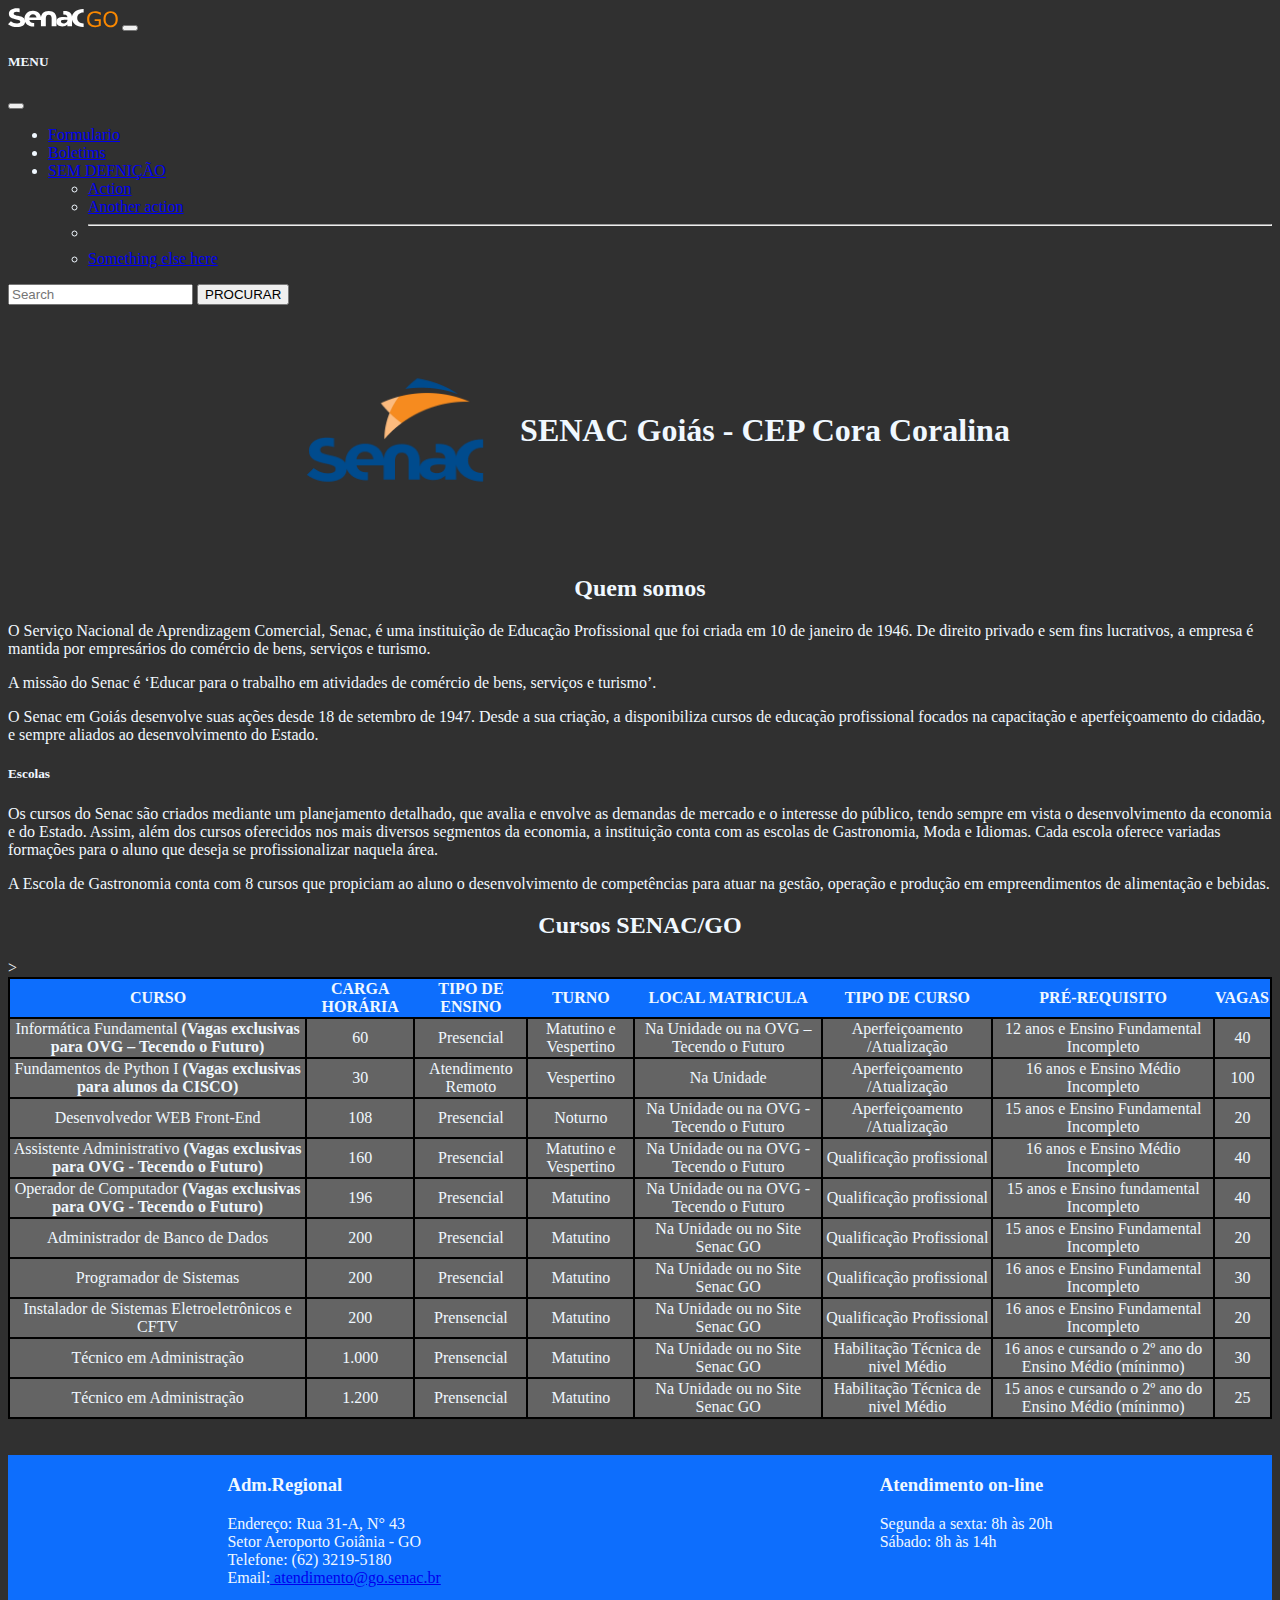
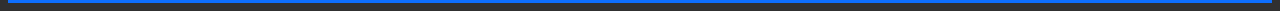
==== index.html @ 38962524 "IMPLEMENTAÇÃO DOS CODIGOS DAS MEDIAS DE NOTAS(falta concluir)AINDA FALHO lincamento do index com a  " ====
<!DOCTYPE html>
<html lang="pt-BR">

<head>
  <meta charset="UTF-8" />
  <meta http-equiv="X-UA-Compatible" content="IE=edge" />
  <meta name="viewport" content="width=device-width, initial-scale=1.0" />
  <link href="https://cdn.jsdelivr.net/npm/bootstrap@5.3.0-alpha3/dist/css/bootstrap.min.css" rel="stylesheet"
    integrity="sha384-KK94CHFLLe+nY2dmCWGMq91rCGa5gtU4mk92HdvYe+M/SXH301p5ILy+dN9+nJOZ" crossorigin="anonymous">
  <script src="https://cdn.jsdelivr.net/npm/bootstrap@5.3.0-alpha3/dist/js/bootstrap.bundle.min.js"
    integrity="sha384-ENjdO4Dr2bkBIFxQpeoTz1HIcje39Wm4jDKdf19U8gI4ddQ3GYNS7NTKfAdVQSZe"
    crossorigin="anonymous"></script>
  <link rel="stylesheet" href="css/style.css" />
  <title>SENAC-GO | PSG</title>
</head>

<body>
  <!-- navbar do site -->
  <header>
    <nav class="navbar bg-primary fixed-top" data-bs-theme="dark">
      <div class="container-fluid">
        <a class="navbar-brand" href=""><img src="img/logo-mobile.svg" alt=""></a>
        <button class="navbar-toggler" type="button" data-bs-toggle="offcanvas" data-bs-target="#offcanvasNavbar"
          aria-controls="offcanvasNavbar" aria-label="Toggle navigation">
          <span class="navbar-toggler-icon"></span>
        </button>
        <div class="offcanvas offcanvas-end" tabindex="-1" id="offcanvasNavbar" aria-labelledby="offcanvasNavbarLabel">
          <div class="offcanvas-header">
            <h5 class="offcanvas-title" id="offcanvasNavbarLabel">
              MENU
            </h5>
            <button type="button" class="btn-close" data-bs-dismiss="offcanvas" aria-label="Close"></button>
          </div>
          <div class="offcanvas-body">
            <ul class="navbar-nav justify-content-end flex-grow-1 pe-3">
              <li class="nav-item">
                <a class="nav-link active" aria-current="page" href="/pages/pagina1.html">Formulario</a>
              </li>
              <li class="nav-item">
                <a class="nav-link" href="/pages/pagina2.html">Boletims</a>
              </li>
              <li class="nav-item dropdown">
                <a class="nav-link dropdown-toggle" href="#" role="button" data-bs-toggle="dropdown"
                  aria-expanded="false">
                  SEM DEFNIÇÃO
                </a>
                <ul class="dropdown-menu">
                  <li><a class="dropdown-item" href="#">Action</a></li>
                  <li>
                    <a class="dropdown-item" href="#">Another action</a>
                  </li>
                  <li>
                    <hr class="dropdown-divider" />
                  </li>
                  <li>
                    <a class="dropdown-item" href="#">Something else here</a>
                  </li>
                </ul>
              </li>
            </ul>
            <form class="d-flex mt-3" role="search">
              <input class="form-control me-2" type="search" placeholder="Search" aria-label="Search" />
              <button class="btn btn-outline-primary" type="submit">
                PROCURAR
              </button>
            </form>
          </div>
        </div>
      </div>
    </nav>
  </header>

  <main>
    <div class="container-fluid">
      <div class="row">
        <div class="col-xs-12 col-sm-12 titulo">
          <img src="img/senaclogo.png" alt="logo senac" height="250px" width="250px">
          <h1>SENAC Goiás - CEP Cora Coralina</h1>
        </div>
        <div class="col-xs-12 col-sm-12">
          <h2>Quem somos</h2>
          <p>O Serviço Nacional de Aprendizagem Comercial, Senac, é uma instituição de Educação Profissional que foi
            criada em 10 de janeiro de 1946. De direito privado e sem fins lucrativos, a empresa é mantida por
            empresários do comércio de bens, serviços e turismo.</p>

          <p>A missão do Senac é ‘Educar para o trabalho em atividades de comércio de bens, serviços e turismo’.</p>

          <p>O Senac em Goiás desenvolve suas ações desde 18 de setembro de 1947. Desde a sua criação, a disponibiliza
            cursos de educação profissional focados na capacitação e aperfeiçoamento do cidadão, e sempre aliados ao
            desenvolvimento do Estado.</p>

          <h5>Escolas</h5>

          <p>Os cursos do Senac são criados mediante um planejamento detalhado, que avalia e envolve as demandas de
            mercado e o interesse do público, tendo sempre em vista o desenvolvimento da economia e do Estado. Assim,
            além dos cursos oferecidos nos mais diversos segmentos da economia, a instituição conta com as escolas de
            Gastronomia, Moda e Idiomas. Cada escola oferece variadas formações para o aluno que deseja se
            profissionalizar naquela área.</p>

          <p>A Escola de Gastronomia conta com 8 cursos que propiciam ao aluno o desenvolvimento de competências para
            atuar na gestão, operação e produção em empreendimentos de alimentação e bebidas.</p>
        </div>
        <div class="col-xs-12 col-sm-12">
          <h2>Cursos SENAC/GO</h2>
          <table>
            <thead>
              <tr>
                <th>CURSO</th>
                <th>CARGA HORÁRIA</th>
                <th>TIPO DE ENSINO</th>
                <th>TURNO</th>
                <th>LOCAL MATRICULA</th>
                <th>TIPO DE CURSO</th>
                <th>PRÉ-REQUISITO</th>
                <th>VAGAS</th>
              </tr>
            </thead>
            <tbody>
              <tr><!--PRIMEIRA LINHA-->
                <td>Informática Fundamental
                  <strong>(Vagas exclusivas para OVG – Tecendo o Futuro)</strong>
                </td>
                <td>60</td>
                <td>Presencial</td>
                <td>Matutino e Vespertino</td>
                <td>Na Unidade ou na OVG – Tecendo o Futuro</td>
                <td>Aperfeiçoamento <br>/Atualização</td>
                <td>12 anos e Ensino Fundamental Incompleto</td>
                <td>40</td>
              </tr>
            </tbody>
            <tbody>
              <tr><!--Segunda linha-->
                <td>Fundamentos de Python I <strong>(Vagas exclusivas para alunos da CISCO)</strong></td>
                <td>30</td>
                <td>Atendimento Remoto</td>
                <td>Vespertino</td>
                <td>Na Unidade</td>
                <td>Aperfeiçoamento <br> /Atualização</td>
                <td>16 anos e Ensino Médio Incompleto</td>
                <td>100</td>
              </tr>
            </tbody>
            <tbody>
              <tr><!--TERCEIRA LINHA-->
                <td>Desenvolvedor WEB Front-End</td>
                <td>108</td>
                <td>Presencial</td>
                <td>Noturno</td>
                <td>Na Unidade ou na OVG - Tecendo o Futuro</td>
                <td>Aperfeiçoamento <br> /Atualização</td>
                <td>15 anos e Ensino Fundamental Incompleto </td>
                <td>20</td>
              </tr>
            </tbody>
            <tbody>
              <tr><!--QUARTA LINHA-->
                <td>Assistente Administrativo <strong>(Vagas exclusivas para OVG - Tecendo o Futuro)</strong></td>
                <td>160</td>
                <td>Presencial</td>
                <td>Matutino e Vespertino</td>
                <td>Na Unidade ou na OVG - Tecendo o Futuro</td>
                <td>Qualificação profissional</td>
                <td>16 anos e Ensino Médio Incompleto</td>
                <td>40</td>
              </tr>
            </tbody>
            <tbody><!--QUINTA LINHA-->
              <tr>
                <td>Operador de Computador <strong>(Vagas exclusivas para OVG - Tecendo o Futuro)</strong></td>
                <td>196</td>
                <td>Presencial</td>
                <td>Matutino</td>
                <td>Na Unidade ou na OVG - Tecendo o Futuro</td>
                <td>Qualificação profissional</td>
                <td>15 anos e Ensino fundamental Incompleto</td>
                <td>40</td>
              </tr>
            </tbody>
            <tbody><!--SEXTA LINHA-->
              <tr>
                <td>Administrador de Banco de Dados</td>
                <td>200</td>
                <td>Presencial</td>
                <td>Matutino</td>
                <td>Na Unidade ou no Site Senac GO</td>
                <td>Qualificação Profissional</td>
                <td>15 anos e Ensino Fundamental Incompleto</td>
                <td>20</td>
              </tr>
            </tbody>
            <tbody><!--DECIMA PRIMEIRA LINHA-->
              <tr>
                <td>Programador de Sistemas</td>
                <td>200</td>
                <td>Presencial</td>
                <td>Matutino</td>
                <td>Na Unidade ou no Site Senac GO </td>
                <td>Qualificação profissional</td>
                <td>16 anos e Ensino Fundamental Incompleto</td>
                <td>30</td>
              </tr>
            </tbody>
            <tbody><!--DECIMA SEGUNDA LINHA-->
              <tr>
                <td>Instalador de Sistemas Eletroeletrônicos e CFTV</td>
                <td>200</td>
                <td>Prensencial</td>
                <td>Matutino</td>
                <td>Na Unidade ou no Site Senac GO</td>
                <td>Qualificação Profissional</td>
                <td>16 anos e Ensino Fundamental Incompleto</td>
                <td>20</td>
              </tr>
            </tbody>
            <tbody><!--DECIMA TERCEIRA LINHA-->
              <tr>
                <td>Técnico em Administração</td>
                <td>1.000</td>
                <td>Prensencial</td>
                <td>Matutino</td>
                <td>Na Unidade ou no Site Senac GO</td>
                <td>Habilitação Técnica de nivel Médio</td>
                <td>16 anos e cursando o 2º ano do Ensino Médio (míninmo)</td>
                <td>30</td>
              </tr>
            </tbody>
            <tbody><!--DECIMA QUARTA LINHA-->
              <tr>
                <td>Técnico em Administração</td>
                <td>1.200</td>
                <td>Prensencial</td>
                <td>Matutino</td>
                <td>Na Unidade ou no Site Senac GO</td>
                <td>Habilitação Técnica de nivel Médio</td>
                <td>15 anos e cursando o 2º ano do Ensino Médio (míninmo)</td>
                <td>25</td>
              </tr>
            </tbody><!--FIM DA TABELA-->>
          </table>
        </div>
      </div>
    </div> <!--fim do container-->
    </div> <!--fim do container-->
  </main><br><br>

  <footer class="d-flex"><!--RODAPE-->
    <div class="col-xs-12 col-sm-6">
      <h3>Adm.Regional</h3>
      <p>Endereço: Rua 31-A, N° 43 <br>
        Setor Aeroporto Goiânia - GO <br>
        Telefone: (62) 3219-5180 <br>
        Email:<a href="mailto:ouvidoria@ufesbr"> atendimento@go.senac.br</a></p>
    </div>
    <div class="col-xs-12 col-sm-6">
      <h3>Atendimento on-line</h3>
      <p>Segunda a sexta: 8h às 20h <br>
        Sábado: 8h às 14h</p>
    </div>
  </footer>
</body>

</html>
---- css/style.css ----
body {
    color: aliceblue;
    background: #303030;
}
.titulo{
    display: flex;
    justify-content: center;
    align-items: center;
    
}
h1,h2 {
    text-align: center;
}

table {
    border: 2px solid black;
    border-collapse: collapse;
    background: rgb(100, 100, 100);
    text-align: center;
}

th {
    background: #0D6EFD;
}

tr {
    border: 2px solid black;
}

td {
    border: 2px solid black;
}

footer {
    display: flex;
    justify-content: space-around;
    background-color: #0D6EFD;
}

/* Pagina1 */
.formulario{
    text-align: center;
}
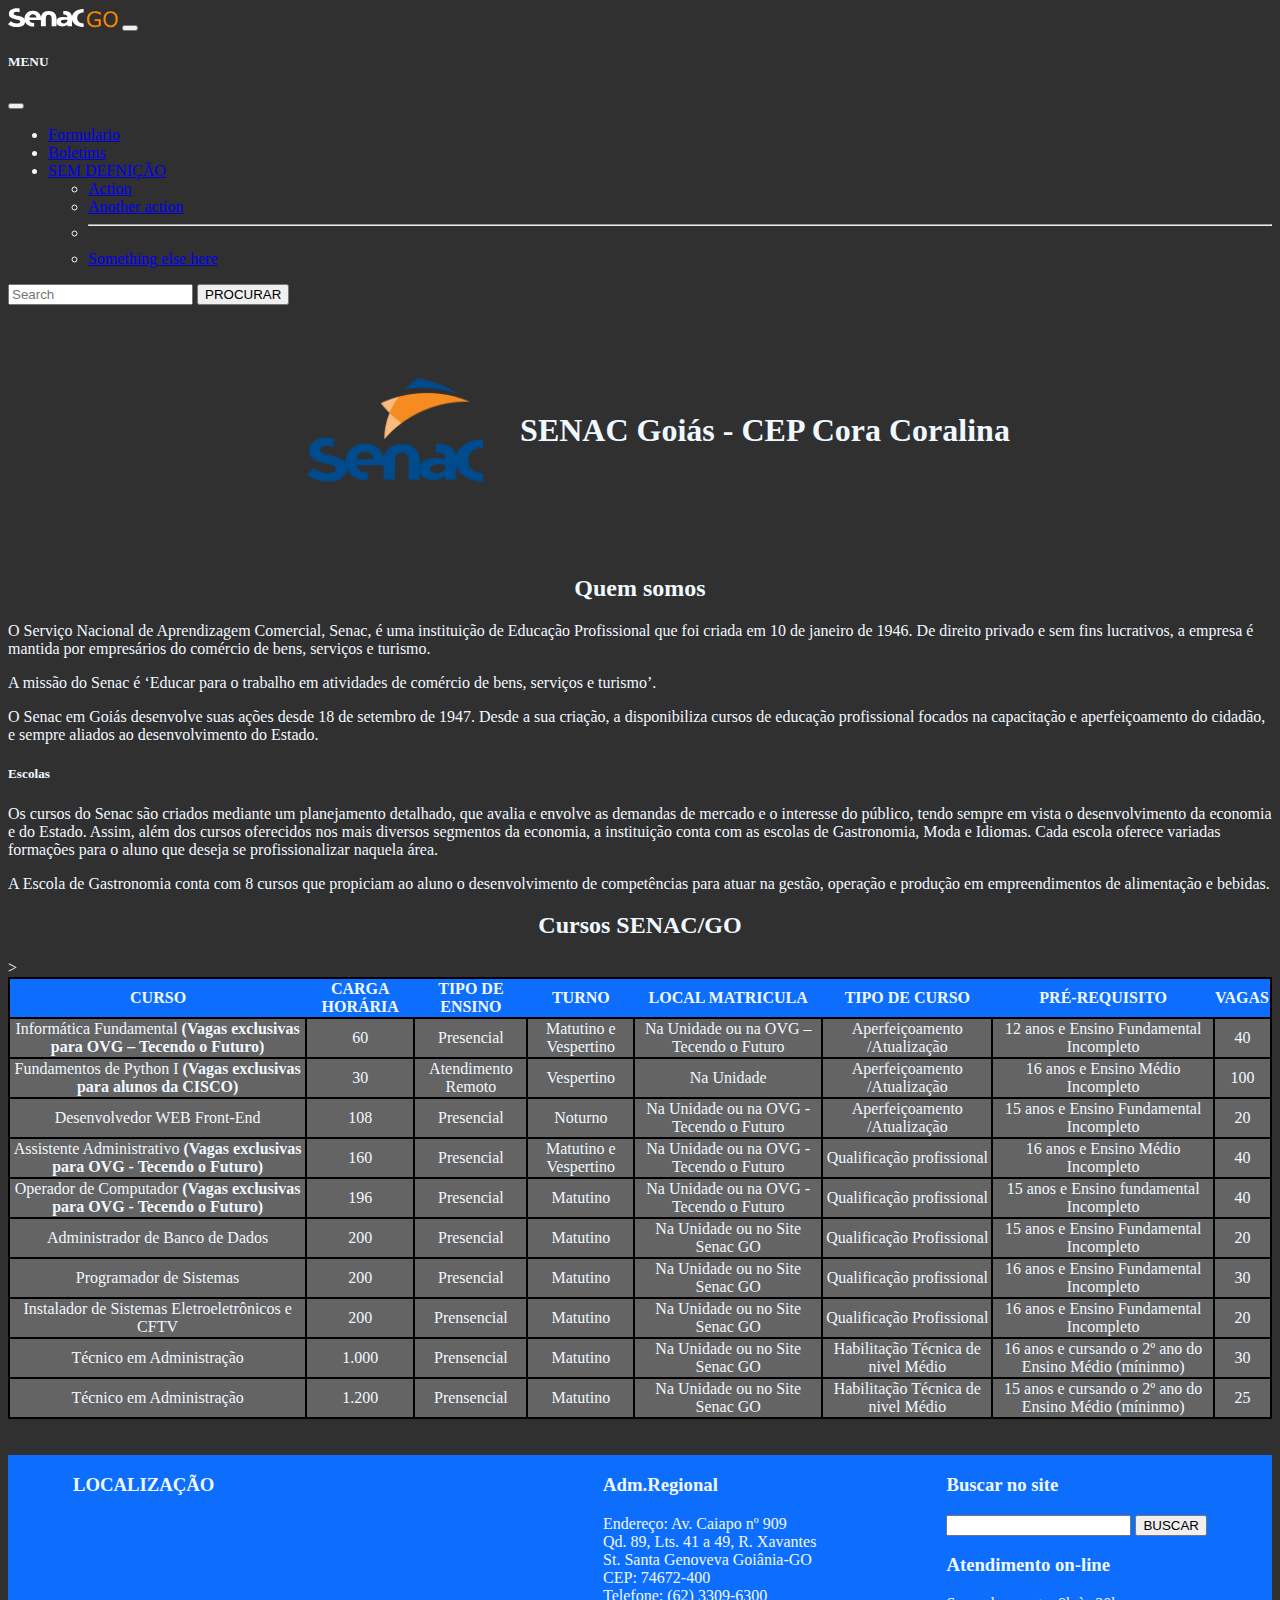
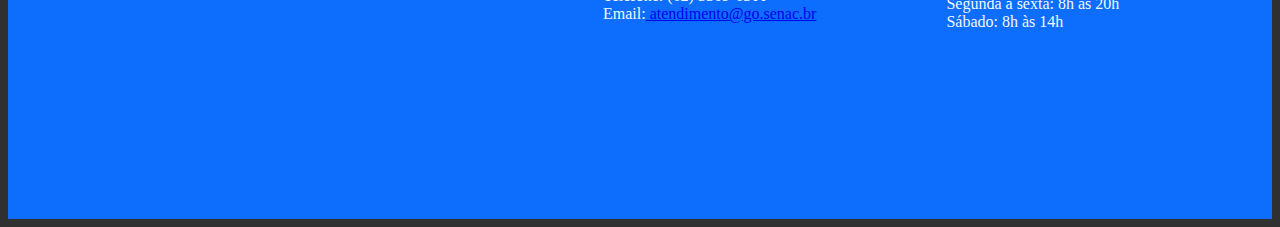
==== commit a4e46ee2: "implementações em gerais site funcional personalização do footer e css do site em geral" ====
--- a/index.html
+++ b/index.html
@@ -6,12 +6,13 @@
   <meta http-equiv="X-UA-Compatible" content="IE=edge" />
   <meta name="viewport" content="width=device-width, initial-scale=1.0" />
   <link href="https://cdn.jsdelivr.net/npm/bootstrap@5.3.0-alpha3/dist/css/bootstrap.min.css" rel="stylesheet"
-    integrity="sha384-KK94CHFLLe+nY2dmCWGMq91rCGa5gtU4mk92HdvYe+M/SXH301p5ILy+dN9+nJOZ" crossorigin="anonymous">
+    integrity="sha384-KK94CHFLLe+nY2dmCWGMq91rCGa5gtU4mk92HdvYe+M/SXH301p5ILy+dN9+nJOZ" crossorigin="anonymous"><!--LINK DO BOOTSTRAP PART 1/2-->
   <script src="https://cdn.jsdelivr.net/npm/bootstrap@5.3.0-alpha3/dist/js/bootstrap.bundle.min.js"
     integrity="sha384-ENjdO4Dr2bkBIFxQpeoTz1HIcje39Wm4jDKdf19U8gI4ddQ3GYNS7NTKfAdVQSZe"
-    crossorigin="anonymous"></script>
-  <link rel="stylesheet" href="css/style.css" />
-  <title>SENAC-GO | PSG</title>
+    crossorigin="anonymous"></script><!--LINK DO BOOTSTRAP PART 2/2-->
+  <link rel="stylesheet" href="css/style.css" /><!--link do arquivo css-->
+  <link rel="icon" href="img/iconbrowser.png">
+  <title>SENAC-GO</title>
 </head>
 
 <body>
@@ -101,8 +102,8 @@
             atuar na gestão, operação e produção em empreendimentos de alimentação e bebidas.</p>
         </div>
         <div class="col-xs-12 col-sm-12">
-          <h2>Cursos SENAC/GO</h2>
-          <table>
+          <h2>Cursos SENAC/GO </h2>
+          <table class="col-xs-12 col-sm-12">
             <thead>
               <tr>
                 <th>CURSO</th>
@@ -245,14 +246,23 @@
   </main><br><br>
 
   <footer class="d-flex"><!--RODAPE-->
-    <div class="col-xs-12 col-sm-6">
+    <div class="col-xs col-mb-4">
+      <h3>LOCALIZAÇÃO</h3>
+      <iframe src="https://www.google.com/maps/embed?pb=!1m18!1m12!1m3!1d15291.264758575746!2d-49.25281499218749!3d-16.635991699999995!2m3!1f0!2f0!3f0!3m2!1i1024!2i768!4f13.1!3m3!1m2!1s0x935ef250d5f74183%3A0x78e6118444fcfc2e!2sFaculdade%20Senac%20Goi%C3%A1s%20-%20Sede!5e0!3m2!1spt-BR!2sbr!4v1685990781106!5m2!1spt-BR!2sbr" width="400" height="300" style="border:0;" allowfullscreen="" loading="lazy" referrerpolicy="no-referrer-when-downgrade"></iframe>
+    </div>
+    <div class="col-xs col-mb-4">
       <h3>Adm.Regional</h3>
-      <p>Endereço: Rua 31-A, N° 43 <br>
-        Setor Aeroporto Goiânia - GO <br>
-        Telefone: (62) 3219-5180 <br>
-        Email:<a href="mailto:ouvidoria@ufesbr"> atendimento@go.senac.br</a></p>
+      <p>Endereço: Av. Caiapo nº 909<br>
+        Qd. 89, Lts. 41 a 49, R. Xavantes <br>
+        St. Santa Genoveva Goiânia-GO <br>
+        CEP: 74672-400 <br>
+        Telefone: (62) 3309-6300  <br>
+        Email:<a href="mailto:ouvidoria@ufesbr" class="link-body-emphasis  link-offset-2 link-underline link-underline-opacity-0"> atendimento@go.senac.br</a></p>
     </div>
-    <div class="col-xs-12 col-sm-6">
+    <div class="col-xs col-mb-4">
+      <h3>Buscar no site</h3>
+      <input type="text" class="form-control">
+      <button type="button" class="btn btn-dark">BUSCAR</button><br>
       <h3>Atendimento on-line</h3>
       <p>Segunda a sexta: 8h às 20h <br>
         Sábado: 8h às 14h</p>
--- a/css/style.css
+++ b/css/style.css
@@ -38,6 +38,18 @@
 }
 
 /* Pagina1 */
+.formul {
+    background: #2159ad;
+    border-radius: 30px;
+    
+}
 .formulario{
     text-align: center;
+    
+}
+
+/* Pagina2 */
+.formulariopg2{
+    text-align: center;
+    background: #2159ad;
 }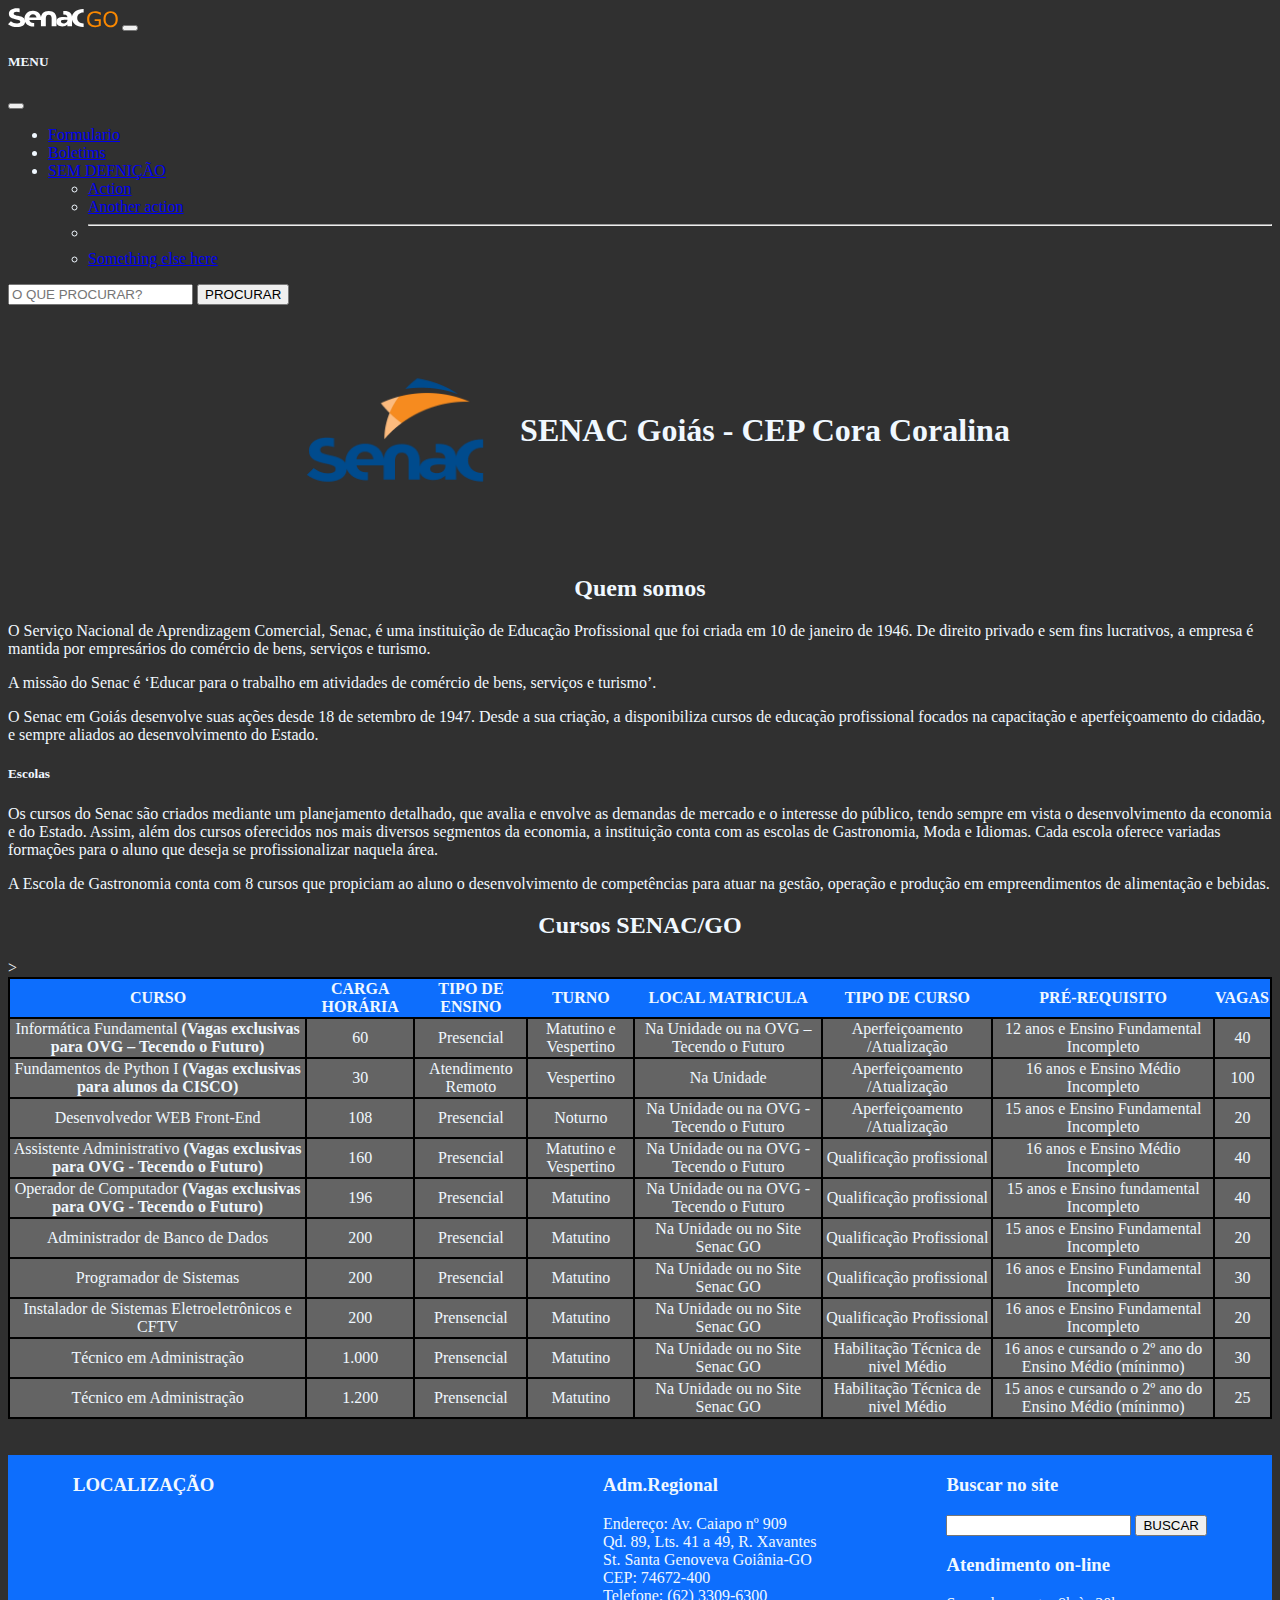
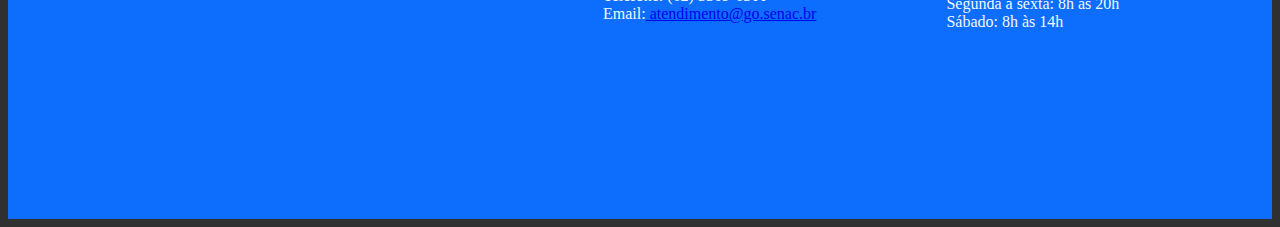
==== commit 4e21d062: "alteração nas pastas do navbar das paginas juntamente com a dos arquivos CSS e JS" ====
--- a/index.html
+++ b/index.html
@@ -35,10 +35,10 @@
           <div class="offcanvas-body">
             <ul class="navbar-nav justify-content-end flex-grow-1 pe-3">
               <li class="nav-item">
-                <a class="nav-link active" aria-current="page" href="/pages/pagina1.html">Formulario</a>
+                <a class="nav-link active" aria-current="page" href="pages/pagina1.html">Formulario</a>
               </li>
               <li class="nav-item">
-                <a class="nav-link" href="/pages/pagina2.html">Boletims</a>
+                <a class="nav-link" href="pages/pagina2.html">Boletims</a>
               </li>
               <li class="nav-item dropdown">
                 <a class="nav-link dropdown-toggle" href="#" role="button" data-bs-toggle="dropdown"
@@ -60,7 +60,7 @@
               </li>
             </ul>
             <form class="d-flex mt-3" role="search">
-              <input class="form-control me-2" type="search" placeholder="Search" aria-label="Search" />
+              <input class="form-control me-2" type="search" placeholder="O QUE PROCURAR?" aria-label="Search" />
               <button class="btn btn-outline-primary" type="submit">
                 PROCURAR
               </button>
--- a/css/style.css
+++ b/css/style.css
@@ -39,9 +39,10 @@
 
 /* Pagina1 */
 .formul {
+    border-radius: 37px;
     background: #2159ad;
-    border-radius: 30px;
-    
+    box-shadow:  5px 5px 10px #0d2445,
+             -5px -5px 10px #358eff;
 }
 .formulario{
     text-align: center;
@@ -51,5 +52,8 @@
 /* Pagina2 */
 .formulariopg2{
     text-align: center;
+    border-radius: 37px;
     background: #2159ad;
+    box-shadow:  5px 5px 10px #0d2445,
+             -5px -5px 10px #358eff;
 }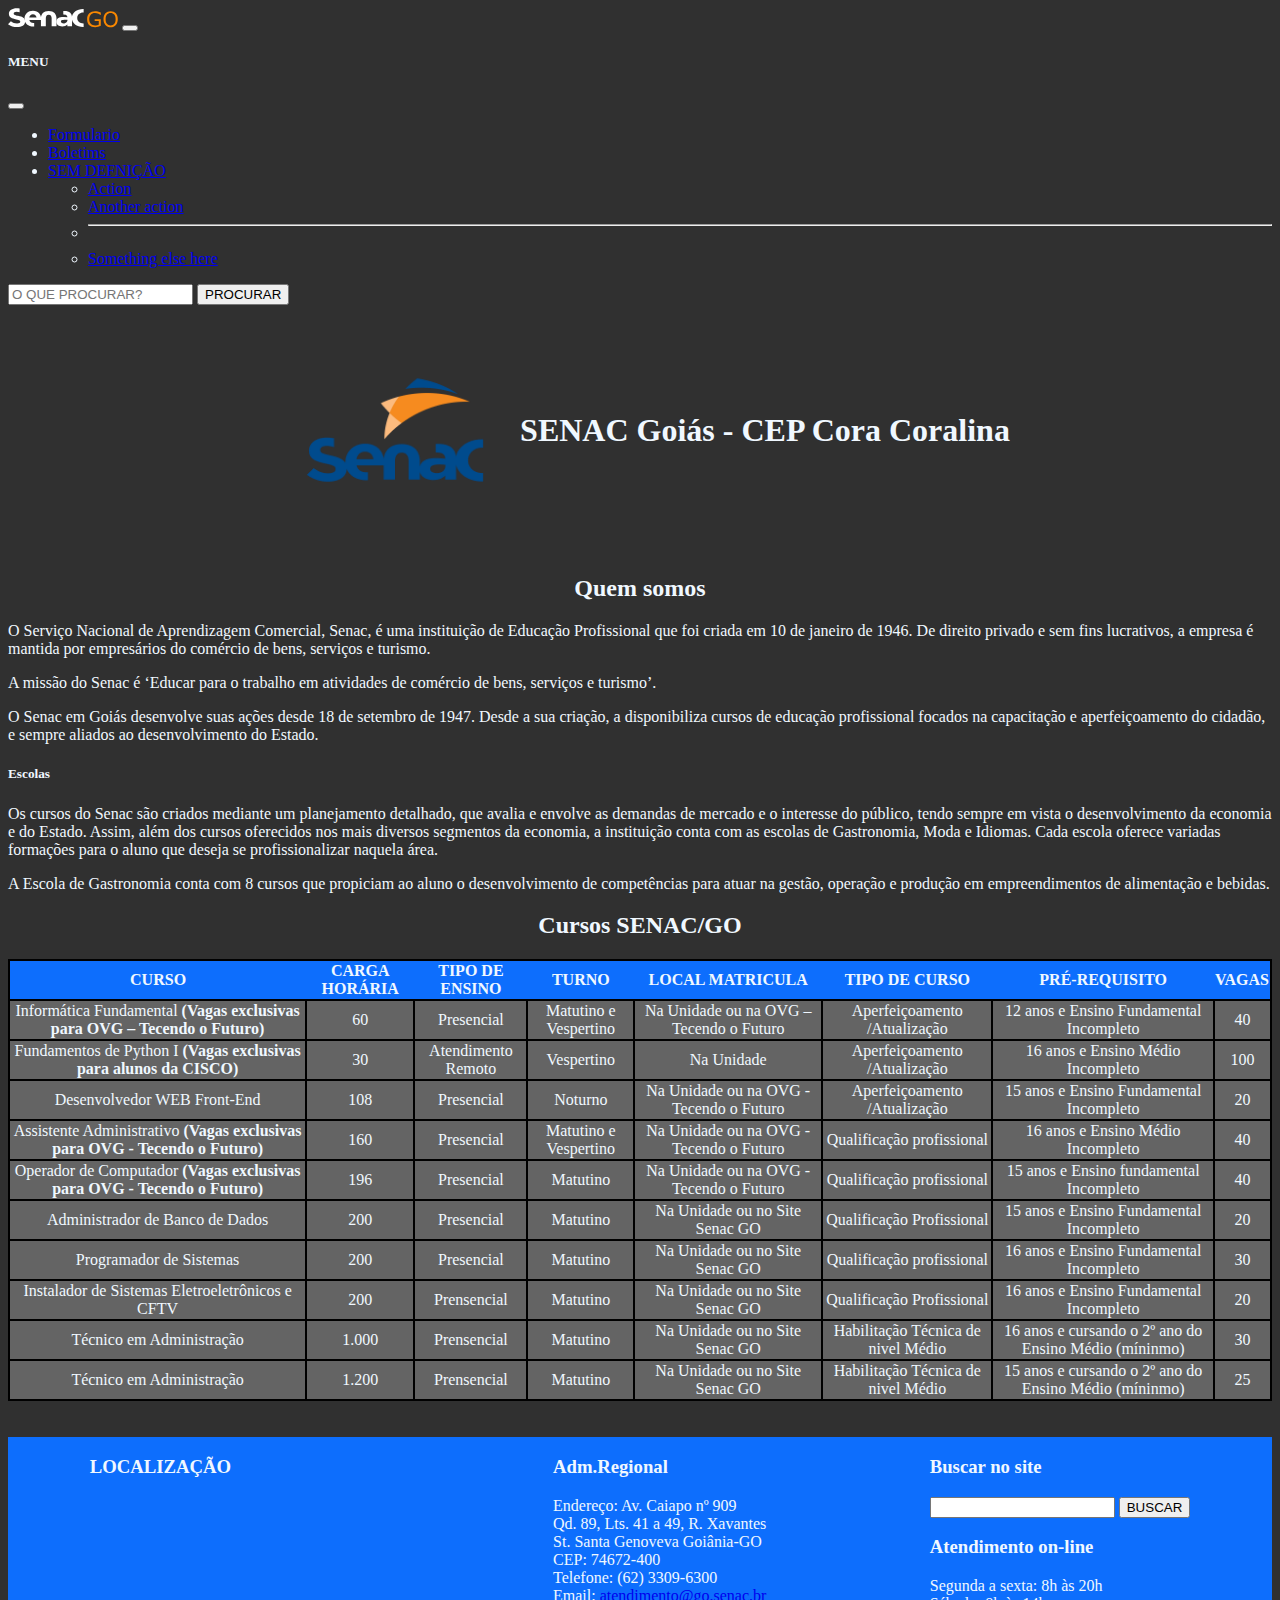
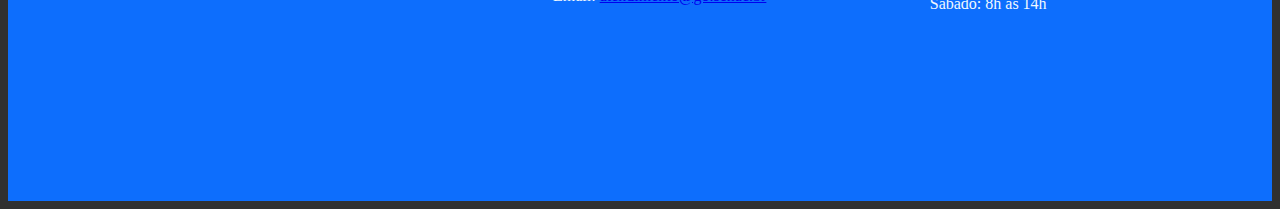
==== commit 8c6dc8a1: "test de respansividade do footer ainda no index( EM DESENVOLVIMENTO)" ====
--- a/index.html
+++ b/index.html
@@ -6,7 +6,8 @@
   <meta http-equiv="X-UA-Compatible" content="IE=edge" />
   <meta name="viewport" content="width=device-width, initial-scale=1.0" />
   <link href="https://cdn.jsdelivr.net/npm/bootstrap@5.3.0-alpha3/dist/css/bootstrap.min.css" rel="stylesheet"
-    integrity="sha384-KK94CHFLLe+nY2dmCWGMq91rCGa5gtU4mk92HdvYe+M/SXH301p5ILy+dN9+nJOZ" crossorigin="anonymous"><!--LINK DO BOOTSTRAP PART 1/2-->
+    integrity="sha384-KK94CHFLLe+nY2dmCWGMq91rCGa5gtU4mk92HdvYe+M/SXH301p5ILy+dN9+nJOZ" crossorigin="anonymous">
+  <!--LINK DO BOOTSTRAP PART 1/2-->
   <script src="https://cdn.jsdelivr.net/npm/bootstrap@5.3.0-alpha3/dist/js/bootstrap.bundle.min.js"
     integrity="sha384-ENjdO4Dr2bkBIFxQpeoTz1HIcje39Wm4jDKdf19U8gI4ddQ3GYNS7NTKfAdVQSZe"
     crossorigin="anonymous"></script><!--LINK DO BOOTSTRAP PART 2/2-->
@@ -102,7 +103,9 @@
             atuar na gestão, operação e produção em empreendimentos de alimentação e bebidas.</p>
         </div>
         <div class="col-xs-12 col-sm-12">
-          <h2>Cursos SENAC/GO </h2>
+          <h2> Cursos SENAC/GO
+
+          </h2>
           <table class="col-xs-12 col-sm-12">
             <thead>
               <tr>
@@ -237,31 +240,39 @@
                 <td>15 anos e cursando o 2º ano do Ensino Médio (míninmo)</td>
                 <td>25</td>
               </tr>
-            </tbody><!--FIM DA TABELA-->>
+            </tbody><!--FIM DA TABELA-->
           </table>
         </div>
-      </div>
+      </div><!--fim da row-->
     </div> <!--fim do container-->
-    </div> <!--fim do container-->
+
   </main><br><br>
 
-  <footer class="d-flex"><!--RODAPE-->
-    <div class="col-xs col-mb-4">
+  <footer class="d-flex row"><!--RODAPE-->
+    <div class="col-xs-12 col-md-4">
       <h3>LOCALIZAÇÃO</h3>
-      <iframe src="https://www.google.com/maps/embed?pb=!1m18!1m12!1m3!1d15291.264758575746!2d-49.25281499218749!3d-16.635991699999995!2m3!1f0!2f0!3f0!3m2!1i1024!2i768!4f13.1!3m3!1m2!1s0x935ef250d5f74183%3A0x78e6118444fcfc2e!2sFaculdade%20Senac%20Goi%C3%A1s%20-%20Sede!5e0!3m2!1spt-BR!2sbr!4v1685990781106!5m2!1spt-BR!2sbr" width="400" height="300" style="border:0;" allowfullscreen="" loading="lazy" referrerpolicy="no-referrer-when-downgrade"></iframe>
+      <iframe
+        src="https://www.google.com/maps/embed?pb=!1m18!1m12!1m3!1d15291.264758575746!2d-49.25281499218749!3d-16.635991699999995!2m3!1f0!2f0!3f0!3m2!1i1024!2i768!4f13.1!3m3!1m2!1s0x935ef250d5f74183%3A0x78e6118444fcfc2e!2sFaculdade%20Senac%20Goi%C3%A1s%20-%20Sede!5e0!3m2!1spt-BR!2sbr!4v1685990781106!5m2!1spt-BR!2sbr"
+        width="100%" height="300" style="border:0;" allowfullscreen="" loading="lazy"
+        referrerpolicy="no-referrer-when-downgrade">
+      </iframe>
     </div>
-    <div class="col-xs col-mb-4">
+    <div class="col-xs col-4">
       <h3>Adm.Regional</h3>
       <p>Endereço: Av. Caiapo nº 909<br>
         Qd. 89, Lts. 41 a 49, R. Xavantes <br>
         St. Santa Genoveva Goiânia-GO <br>
         CEP: 74672-400 <br>
-        Telefone: (62) 3309-6300  <br>
-        Email:<a href="mailto:ouvidoria@ufesbr" class="link-body-emphasis  link-offset-2 link-underline link-underline-opacity-0"> atendimento@go.senac.br</a></p>
+        Telefone: (62) 3309-6300 <br>
+        Email:
+        <a href="mailto:ouvidoria@ufesbr"
+          class="link-body-emphasis  link-offset-2 link-underline link-underline-opacity-0"> atendimento@go.senac.br
+        </a>
+      </p>
     </div>
-    <div class="col-xs col-mb-4">
+    <div class="col-xs col-4">
       <h3>Buscar no site</h3>
-      <input type="text" class="form-control">
+      <input type="text" class="form-control-lg">
       <button type="button" class="btn btn-dark">BUSCAR</button><br>
       <h3>Atendimento on-line</h3>
       <p>Segunda a sexta: 8h às 20h <br>
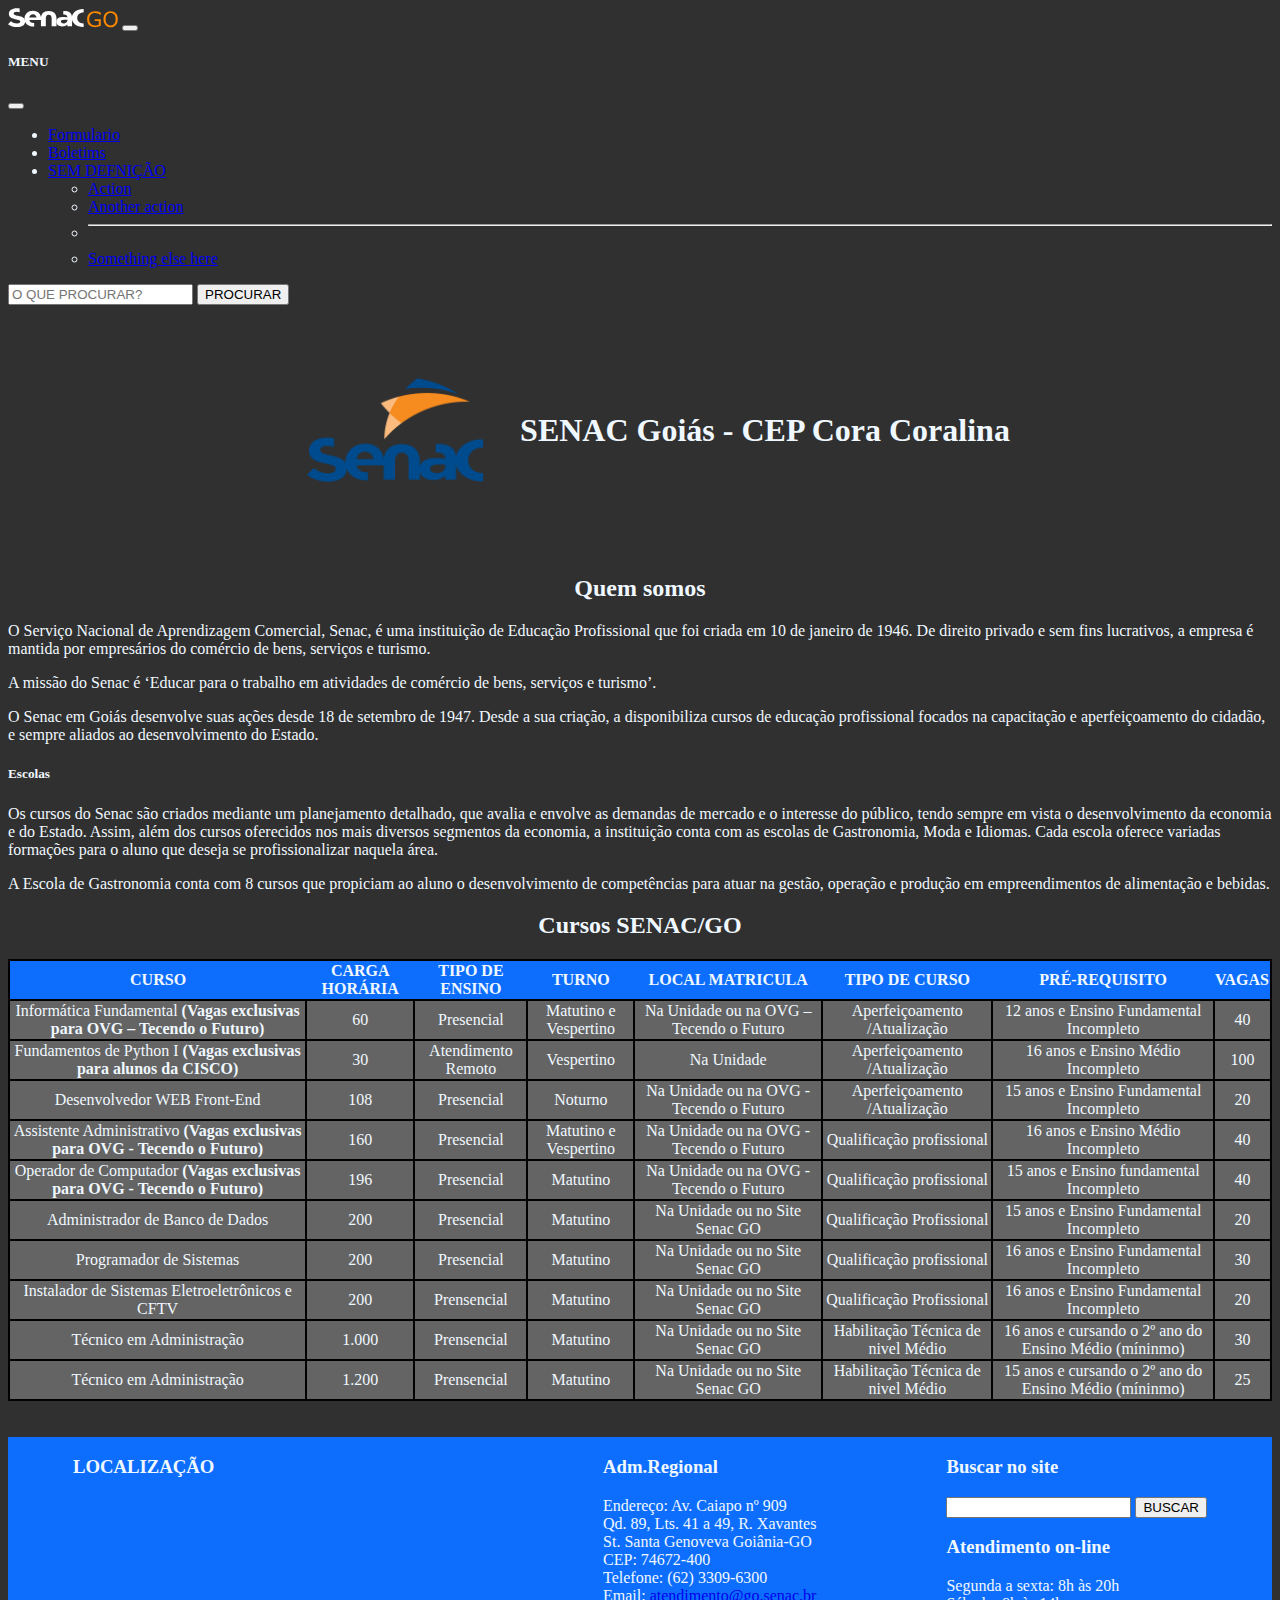
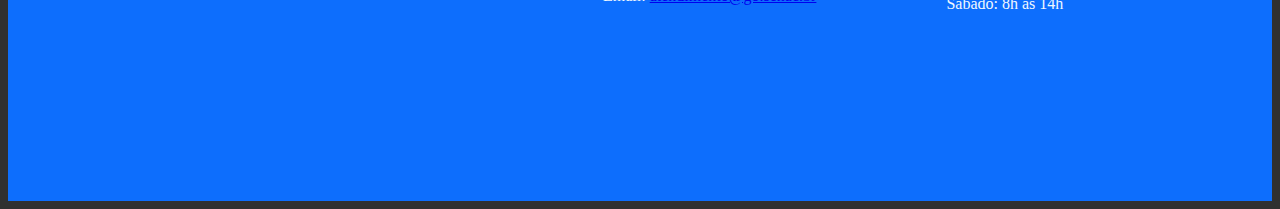
==== commit bcedbd87: "implementação do teste do footer napagina 1 e teste de respansividade de tabela" ====
--- a/index.html
+++ b/index.html
@@ -102,21 +102,21 @@
           <p>A Escola de Gastronomia conta com 8 cursos que propiciam ao aluno o desenvolvimento de competências para
             atuar na gestão, operação e produção em empreendimentos de alimentação e bebidas.</p>
         </div>
-        <div class="col-xs-12 col-sm-12">
+        <div class="col-12 container-fluid">
           <h2> Cursos SENAC/GO
 
           </h2>
-          <table class="col-xs-12 col-sm-12">
+          <table class="table-responsive">
             <thead>
               <tr>
-                <th>CURSO</th>
-                <th>CARGA HORÁRIA</th>
-                <th>TIPO DE ENSINO</th>
-                <th>TURNO</th>
-                <th>LOCAL MATRICULA</th>
-                <th>TIPO DE CURSO</th>
-                <th>PRÉ-REQUISITO</th>
-                <th>VAGAS</th>
+                <th scope="col">CURSO</th>
+                <th scope="col">CARGA HORÁRIA</th>
+                <th scope="col">TIPO DE ENSINO</th>
+                <th scope="col">TURNO</th>
+                <th scope="col">LOCAL MATRICULA</th>
+                <th scope="col">TIPO DE CURSO</th>
+                <th scope="col">PRÉ-REQUISITO</th>
+                <th scope="col">VAGAS</th>
               </tr>
             </thead>
             <tbody>
@@ -249,11 +249,11 @@
   </main><br><br>
 
   <footer class="d-flex row"><!--RODAPE-->
-    <div class="col-xs-12 col-md-4">
+    <div class="col-xs col-md-4">
       <h3>LOCALIZAÇÃO</h3>
       <iframe
         src="https://www.google.com/maps/embed?pb=!1m18!1m12!1m3!1d15291.264758575746!2d-49.25281499218749!3d-16.635991699999995!2m3!1f0!2f0!3f0!3m2!1i1024!2i768!4f13.1!3m3!1m2!1s0x935ef250d5f74183%3A0x78e6118444fcfc2e!2sFaculdade%20Senac%20Goi%C3%A1s%20-%20Sede!5e0!3m2!1spt-BR!2sbr!4v1685990781106!5m2!1spt-BR!2sbr"
-        width="100%" height="300" style="border:0;" allowfullscreen="" loading="lazy"
+        width="400" height="300" style="border:0;" allowfullscreen="" loading="lazy"
         referrerpolicy="no-referrer-when-downgrade">
       </iframe>
     </div>
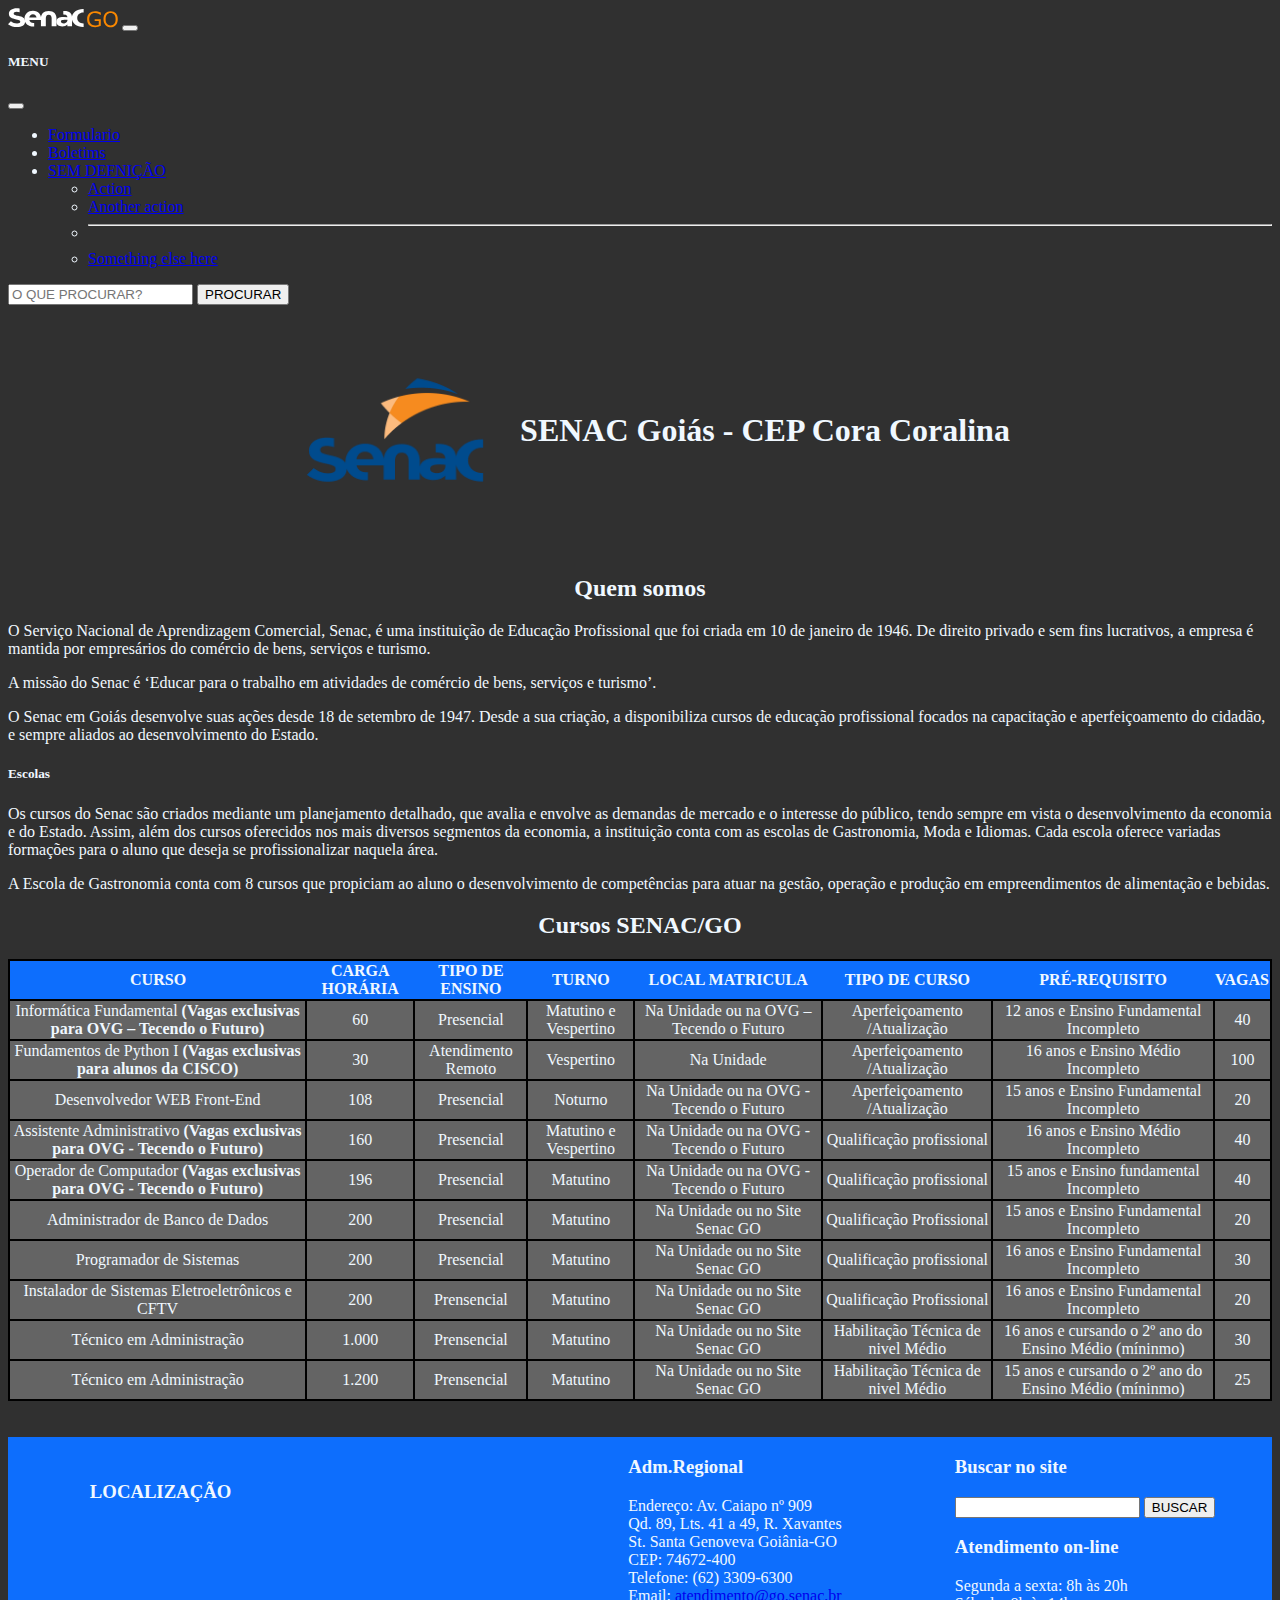
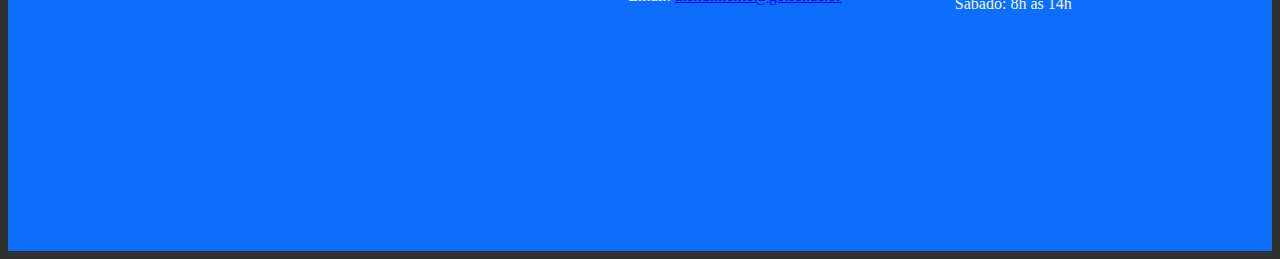
==== commit b945a62c: "footer respansivo e atualização para as outras paginas tabela ainda não respansiva" ====
--- a/index.html
+++ b/index.html
@@ -102,10 +102,8 @@
           <p>A Escola de Gastronomia conta com 8 cursos que propiciam ao aluno o desenvolvimento de competências para
             atuar na gestão, operação e produção em empreendimentos de alimentação e bebidas.</p>
         </div>
-        <div class="col-12 container-fluid">
-          <h2> Cursos SENAC/GO
-
-          </h2>
+        <div class="col">
+          <h2> Cursos SENAC/GO</h2>
           <table class="table-responsive">
             <thead>
               <tr>
@@ -249,7 +247,7 @@
   </main><br><br>
 
   <footer class="d-flex row"><!--RODAPE-->
-    <div class="col-xs col-md-4">
+    <div class="col-xs col-md-4 local">
       <h3>LOCALIZAÇÃO</h3>
       <iframe
         src="https://www.google.com/maps/embed?pb=!1m18!1m12!1m3!1d15291.264758575746!2d-49.25281499218749!3d-16.635991699999995!2m3!1f0!2f0!3f0!3m2!1i1024!2i768!4f13.1!3m3!1m2!1s0x935ef250d5f74183%3A0x78e6118444fcfc2e!2sFaculdade%20Senac%20Goi%C3%A1s%20-%20Sede!5e0!3m2!1spt-BR!2sbr!4v1685990781106!5m2!1spt-BR!2sbr"
@@ -272,7 +270,7 @@
     </div>
     <div class="col-xs col-4">
       <h3>Buscar no site</h3>
-      <input type="text" class="form-control-lg">
+      <input type="text" class="form-control">
       <button type="button" class="btn btn-dark">BUSCAR</button><br>
       <h3>Atendimento on-line</h3>
       <p>Segunda a sexta: 8h às 20h <br>
--- a/css/style.css
+++ b/css/style.css
@@ -31,6 +31,9 @@
     border: 2px solid black;
 }
 
+.local{
+    padding: 2%;
+}
 footer {
     display: flex;
     justify-content: space-around;
